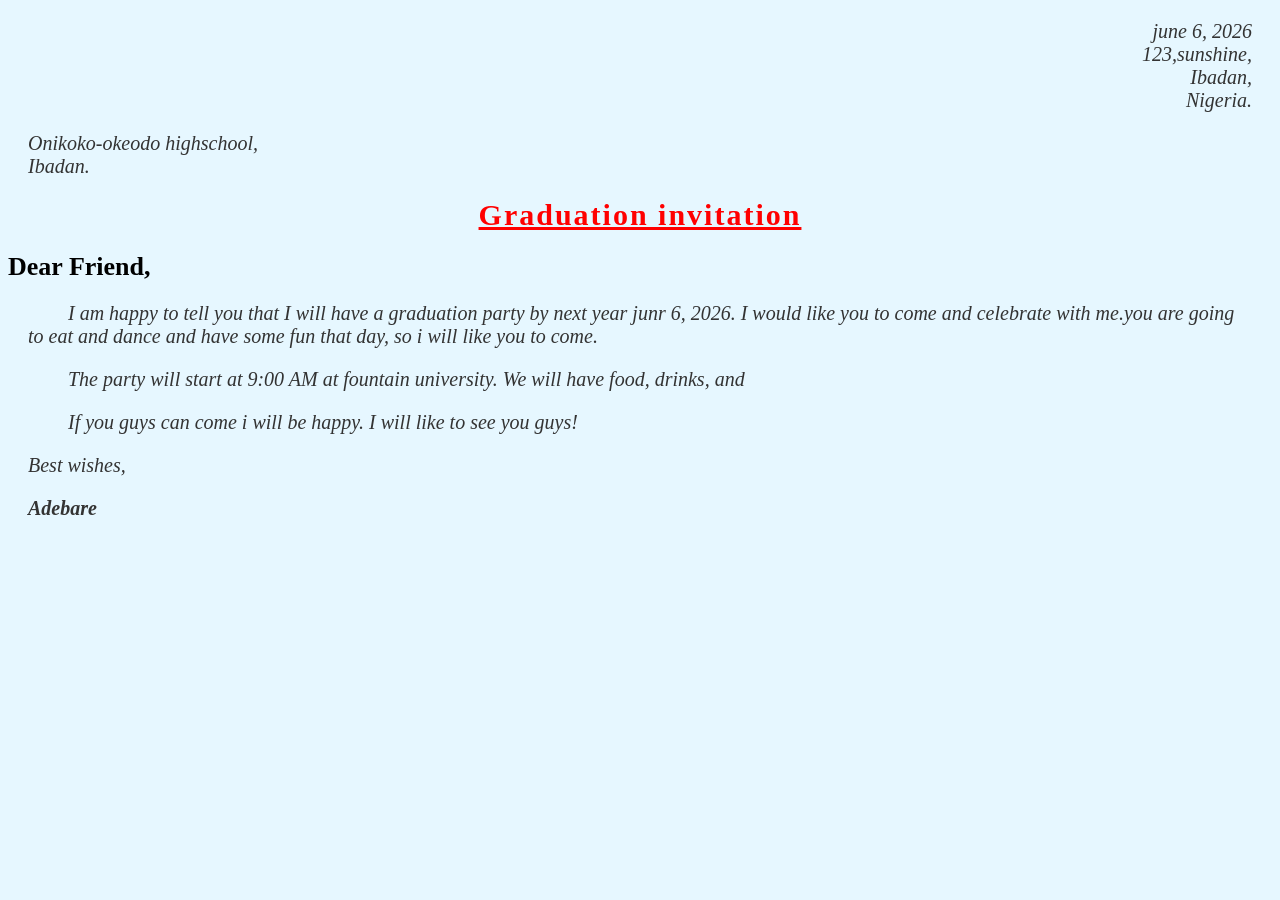
==== index.html @ e40a6264 "1st Com" ====
<!DOCTYPE html>
<html lang="en">
<head>
  <meta charset="UTF-8">
  <meta name="viewport" content="width=device-width, initial-scale=1.0">
  <meta name="description" content="A birthday invitation letter">
  <meta name="keywords" content="HTML, CSS, Letter">
  <title>my graduation </title>
  <link rel="stylesheet" href="john.css">
</head>
<body>
  <p style="text-align: right;">june 6, 2026 <br>123,sunshine, <br>Ibadan, <br>Nigeria.</p>
  <p>Onikoko-okeodo highschool, <br>Ibadan.</p>

  <h1>Graduation invitation
  <h2>Dear Friend,</h2>

  <p class="indent">
    I am happy to tell you that I will have a graduation party by next year junr 6, 2026. 
    I would like you to come and celebrate with me.you are going to eat and dance and have some fun that day, so i will like you to come.
  </p>

  <p class="indent">
    The party will start at 9:00 AM at fountain university. We will have food, drinks, and 
  </p>

  <p class="indent">
    If you guys can come i will be happy. I will like to see you guys!
  </p>

  <p>Best wishes,</p>
  <p><strong>Adebare</strong></p>
</body>
</html>
---- john.css ----
body {
  background-color: #e6f7ff; /* soft blue for a happy look */
}

h1 {
  color: red; /* dark blue */
  font-size: 30px;
  text-align: center;
  letter-spacing: 2px;
  text-decoration: underline;
}

h2 {
  color: black; /* reddish-orange */
  font-size: 26px;
  margin: 20px 0;
}

p {
  color: #333;
  font-size: 20px;
  font-style: italic;
  margin: 20px;
}

.indent {
  text-indent: 40px;
}
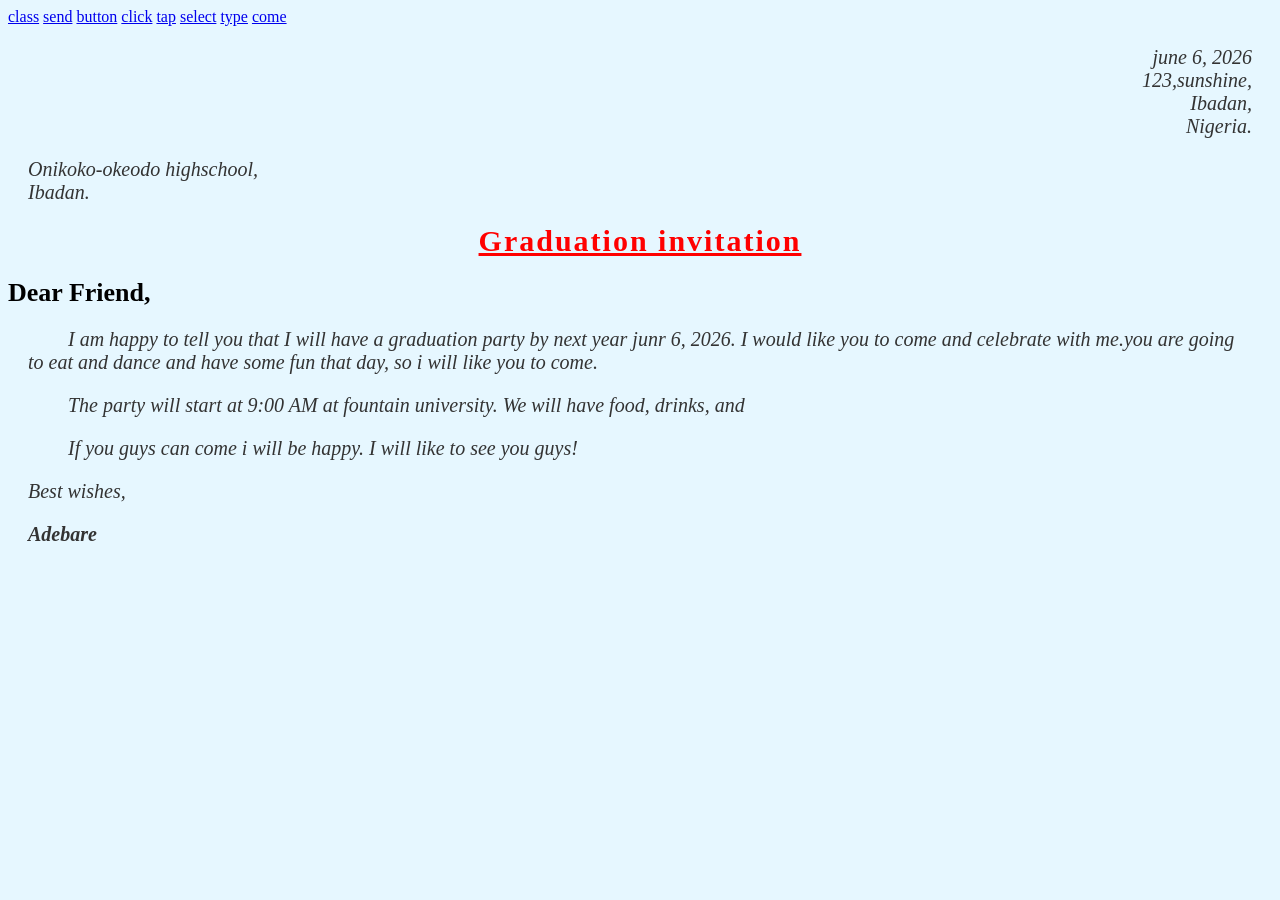
==== commit 64ec4a9d: "link code together" ====
--- a/index.html
+++ b/index.html
@@ -9,6 +9,16 @@
   <link rel="stylesheet" href="john.css">
 </head>
 <body>
+  <a href="assignment.html">class</a>
+    <a href="ayo.html">send</a>
+    <a href="folder.html">button</a>
+    <a href="index.html">click</a>
+    <a href="meta.html">tap</a>
+    <a href="second.html">select</a>
+    <a href="third.html">type</a>
+    <a href="fouth.html">come</a>
+  
+
   <p style="text-align: right;">june 6, 2026 <br>123,sunshine, <br>Ibadan, <br>Nigeria.</p>
   <p>Onikoko-okeodo highschool, <br>Ibadan.</p>
 
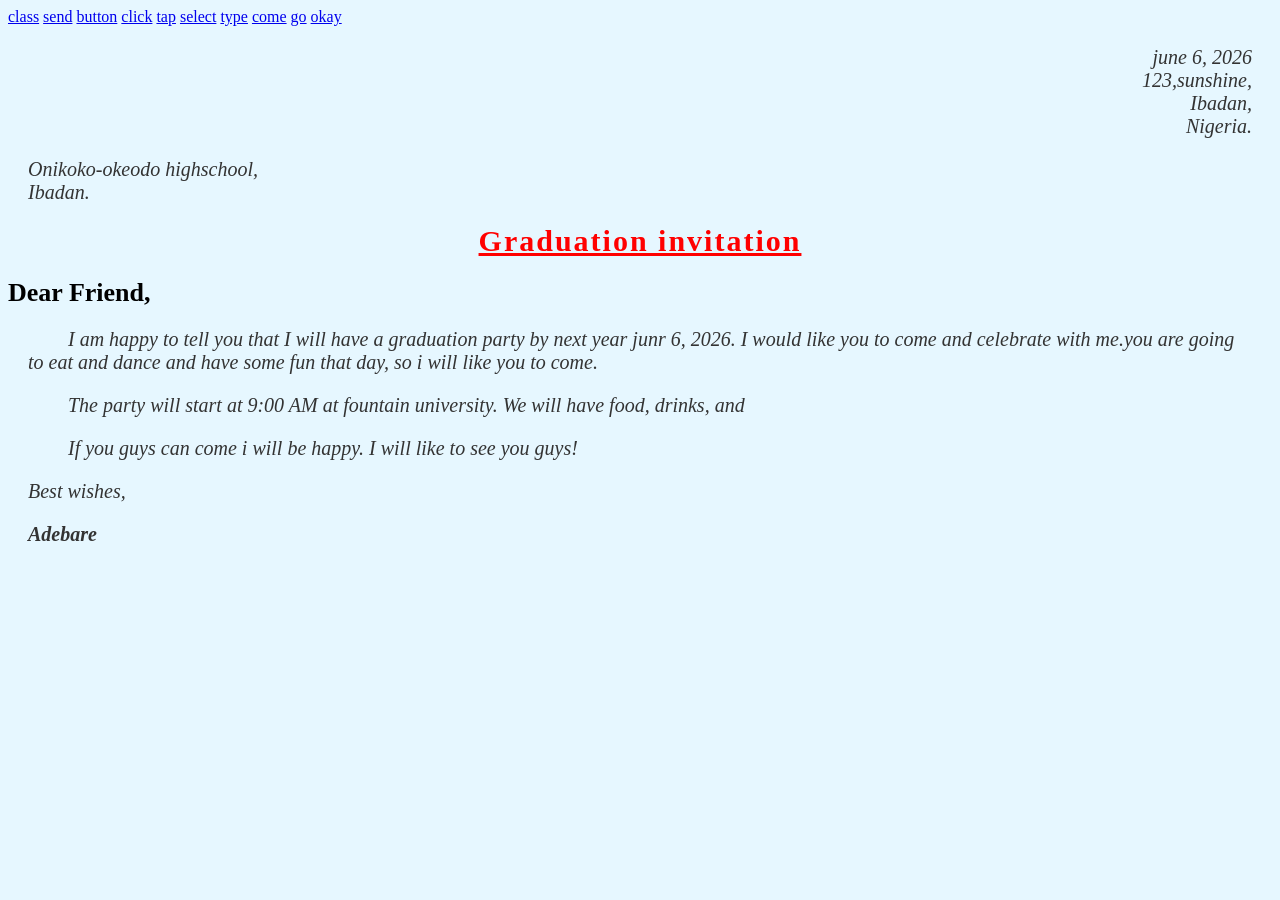
==== commit 01fcae0a: "initial commit" ====
--- a/index.html
+++ b/index.html
@@ -9,14 +9,16 @@
   <link rel="stylesheet" href="john.css">
 </head>
 <body>
-  <a href="assignment.html">class</a>
+   <a href="assignment.html">class</a>
     <a href="ayo.html">send</a>
     <a href="folder.html">button</a>
     <a href="index.html">click</a>
     <a href="meta.html">tap</a>
-    <a href="second.html">select</a>
+    <a href="second.html">select</a> 
     <a href="third.html">type</a>
     <a href="fouth.html">come</a>
+    <a href="mass.html">go</a>
+    <a href="second.html">okay</a>
   
 
   <p style="text-align: right;">june 6, 2026 <br>123,sunshine, <br>Ibadan, <br>Nigeria.</p>
